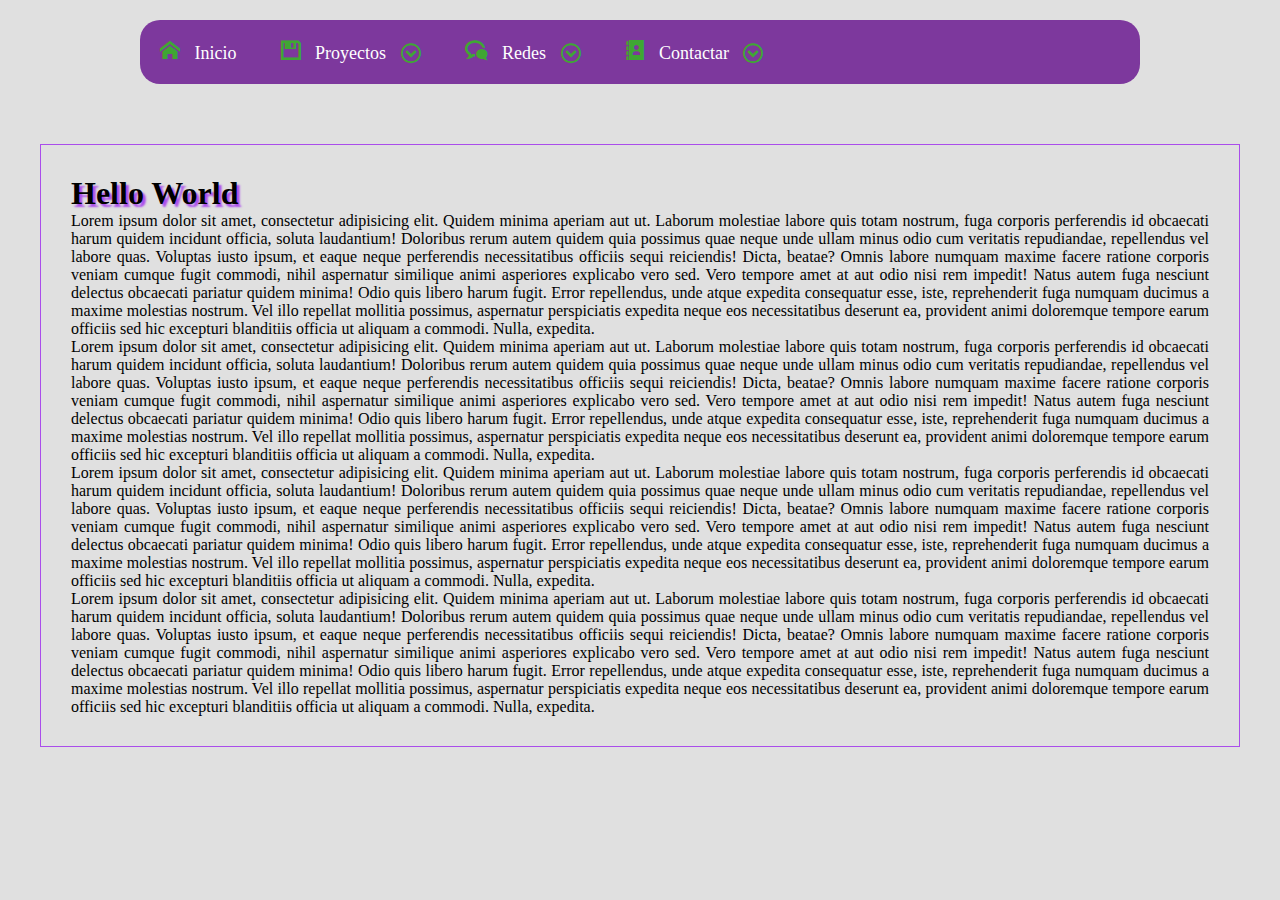
==== Lidia/index.html @ 3e036706 "mef" ====
<!DOCTYPE html>
<html lang="es">
	<head>
		<meta charset="utf-8">
		<meta http-equiv="X-UA-Compatible" content="IE=edge">
		<meta name="viewport" content="width=device-width, user-scalable=no, initial-scale=1.0, maximum-scale=1.0, minimum-scale=1.0">
		<title>Lidia</title>

		<link href="include/fonts.css" rel="stylesheet">
		<link href="include/estiloMenu.css" rel="stylesheet">
		<link href="include/estiloCuerpo.css" rel="stylesheet">
		<script src="include/menu.js"></script>

		
	</head>
	<body>
		<header>
			<div class="menu_bar">
				<a class="bt-menu" onclick="menuToggle()"><span class="icon-menu"></span>Menu</a>
			</div>
			<nav id="na">
				<ul class="nav">
					<li>
						<a href="#"><span class="icon-home"></span> Inicio</a>
					</li>
					
					<li class="sub">
						<a href="#">
							<span class="icon-floppy-disk"></span> 
							Proyectos
							<span class="caret icon-circle-down"></span>
						</a>
						<ul class="sb">
							<li>
								<a href="#"><span class="icon-clipboard"></span> Trabajos<span class="icon-spinner9"></span></a>
							</li>
							<li>
								<a href="#"><span class="icon-bin2"></span>Papelera<span class="icon-spinner9"></span></a>
							</li>
						</ul>
					</li>
					 
					<li class="sub">
						<a href="#">
							<span class="icon-bubbles3"></span>
							Redes
							<span class="caret icon-circle-down"></span>
						</a>
						<ul class="sb">
							<li>
								<a href="#"><span class="icon-github"></span> Github<span class="icon-spinner9"></span></a>
							</li>
							<li>
								<a href="#"><span class="icon-cloud-check"></span>Nube<span class="icon-spinner9"></span></a>
							</li>
						</ul>
					</li>
					<li class="sub">
						<a href="#">
							<span class="icon-address-book"></span> 
							Contactar
							<span class="caret icon-circle-down"></span>
						</a>
						<ul class="sb">
							<li>
								<a href="#"><span class="icon-mail2"></span> Mail<span class="icon-spinner9"></span></a>
							</li>
							<li>
								<a href="#"><span class="icon-phone"></span> Movil<span class="icon-spinner9"></span></a>
							</li>
						</ul>
						
					</li>
				</ul>
			</nav>
		</header>
		<section id="contenedor">
			<h1 class="text-center">Hello World</h1>
			<p>
				<span>Lorem ipsum dolor sit amet, consectetur adipisicing elit. Quidem minima aperiam aut ut. Laborum molestiae labore quis totam nostrum, fuga corporis perferendis id obcaecati harum quidem incidunt officia, soluta laudantium!</span>
				<span>Doloribus rerum autem quidem quia possimus quae neque unde ullam minus odio cum veritatis repudiandae, repellendus vel labore quas. Voluptas iusto ipsum, et eaque neque perferendis necessitatibus officiis sequi reiciendis!</span>
				<span>Dicta, beatae? Omnis labore numquam maxime facere ratione corporis veniam cumque fugit commodi, nihil aspernatur similique animi asperiores explicabo vero sed. Vero tempore amet at aut odio nisi rem impedit!</span>
				<span>Natus autem fuga nesciunt delectus obcaecati pariatur quidem minima! Odio quis libero harum fugit. Error repellendus, unde atque expedita consequatur esse, iste, reprehenderit fuga numquam ducimus a maxime molestias nostrum.</span>
				<span>Vel illo repellat mollitia possimus, aspernatur perspiciatis expedita neque eos necessitatibus deserunt ea, provident animi doloremque tempore earum officiis sed hic excepturi blanditiis officia ut aliquam a commodi. Nulla, expedita.</span>
			</p>
			<p>
				<span>Lorem ipsum dolor sit amet, consectetur adipisicing elit. Quidem minima aperiam aut ut. Laborum molestiae labore quis totam nostrum, fuga corporis perferendis id obcaecati harum quidem incidunt officia, soluta laudantium!</span>
				<span>Doloribus rerum autem quidem quia possimus quae neque unde ullam minus odio cum veritatis repudiandae, repellendus vel labore quas. Voluptas iusto ipsum, et eaque neque perferendis necessitatibus officiis sequi reiciendis!</span>
				<span>Dicta, beatae? Omnis labore numquam maxime facere ratione corporis veniam cumque fugit commodi, nihil aspernatur similique animi asperiores explicabo vero sed. Vero tempore amet at aut odio nisi rem impedit!</span>
				<span>Natus autem fuga nesciunt delectus obcaecati pariatur quidem minima! Odio quis libero harum fugit. Error repellendus, unde atque expedita consequatur esse, iste, reprehenderit fuga numquam ducimus a maxime molestias nostrum.</span>
				<span>Vel illo repellat mollitia possimus, aspernatur perspiciatis expedita neque eos necessitatibus deserunt ea, provident animi doloremque tempore earum officiis sed hic excepturi blanditiis officia ut aliquam a commodi. Nulla, expedita.</span>
			</p>
			<p>
				<span>Lorem ipsum dolor sit amet, consectetur adipisicing elit. Quidem minima aperiam aut ut. Laborum molestiae labore quis totam nostrum, fuga corporis perferendis id obcaecati harum quidem incidunt officia, soluta laudantium!</span>
				<span>Doloribus rerum autem quidem quia possimus quae neque unde ullam minus odio cum veritatis repudiandae, repellendus vel labore quas. Voluptas iusto ipsum, et eaque neque perferendis necessitatibus officiis sequi reiciendis!</span>
				<span>Dicta, beatae? Omnis labore numquam maxime facere ratione corporis veniam cumque fugit commodi, nihil aspernatur similique animi asperiores explicabo vero sed. Vero tempore amet at aut odio nisi rem impedit!</span>
				<span>Natus autem fuga nesciunt delectus obcaecati pariatur quidem minima! Odio quis libero harum fugit. Error repellendus, unde atque expedita consequatur esse, iste, reprehenderit fuga numquam ducimus a maxime molestias nostrum.</span>
				<span>Vel illo repellat mollitia possimus, aspernatur perspiciatis expedita neque eos necessitatibus deserunt ea, provident animi doloremque tempore earum officiis sed hic excepturi blanditiis officia ut aliquam a commodi. Nulla, expedita.</span>
			</p>
			<p>
				<span>Lorem ipsum dolor sit amet, consectetur adipisicing elit. Quidem minima aperiam aut ut. Laborum molestiae labore quis totam nostrum, fuga corporis perferendis id obcaecati harum quidem incidunt officia, soluta laudantium!</span>
				<span>Doloribus rerum autem quidem quia possimus quae neque unde ullam minus odio cum veritatis repudiandae, repellendus vel labore quas. Voluptas iusto ipsum, et eaque neque perferendis necessitatibus officiis sequi reiciendis!</span>
				<span>Dicta, beatae? Omnis labore numquam maxime facere ratione corporis veniam cumque fugit commodi, nihil aspernatur similique animi asperiores explicabo vero sed. Vero tempore amet at aut odio nisi rem impedit!</span>
				<span>Natus autem fuga nesciunt delectus obcaecati pariatur quidem minima! Odio quis libero harum fugit. Error repellendus, unde atque expedita consequatur esse, iste, reprehenderit fuga numquam ducimus a maxime molestias nostrum.</span>
				<span>Vel illo repellat mollitia possimus, aspernatur perspiciatis expedita neque eos necessitatibus deserunt ea, provident animi doloremque tempore earum officiis sed hic excepturi blanditiis officia ut aliquam a commodi. Nulla, expedita.</span>
			</p>
		</section>
		
	
	</body>
</html>
---- Lidia/include/fonts.css ----
@font-face {
    font-family: 'icomoon';
    src:    url('fonts/icomoon.eot?f3jk8c');
    src:    url('fonts/icomoon.eot?f3jk8c#iefix') format('embedded-opentype'),
        url('fonts/icomoon.ttf?f3jk8c') format('truetype'),
        url('fonts/icomoon.woff?f3jk8c') format('woff'),
        url('fonts/icomoon.svg?f3jk8c#icomoon') format('svg');
    font-weight: normal;
    font-style: normal;
}

[class^="icon-"], [class*=" icon-"] {
    /* use !important to prevent issues with browser extensions that change fonts */
    font-family: 'icomoon' !important;
    speak: none;
    font-style: normal;
    font-weight: normal;
    font-variant: normal;
    text-transform: none;
    line-height: 1;

    /* Better Font Rendering =========== */
    -webkit-font-smoothing: antialiased;
    -moz-osx-font-smoothing: grayscale;
}

.icon-home:before {
    content: "\e900";
}
.icon-home2:before {
    content: "\e912";
}
.icon-home3:before {
    content: "\e901";
}
.icon-office:before {
    content: "\e913";
}
.icon-newspaper:before {
    content: "\e914";
}
.icon-pencil:before {
    content: "\e915";
}
.icon-pencil2:before {
    content: "\e909";
}
.icon-quill:before {
    content: "\e916";
}
.icon-pen:before {
    content: "\e917";
}
.icon-blog:before {
    content: "\e918";
}
.icon-eyedropper:before {
    content: "\e919";
}
.icon-droplet:before {
    content: "\e91a";
}
.icon-paint-format:before {
    content: "\e91b";
}
.icon-image:before {
    content: "\e91c";
}
.icon-images:before {
    content: "\e91d";
}
.icon-camera:before {
    content: "\e91e";
}
.icon-headphones:before {
    content: "\e91f";
}
.icon-music:before {
    content: "\e920";
}
.icon-play:before {
    content: "\e921";
}
.icon-film:before {
    content: "\e922";
}
.icon-video-camera:before {
    content: "\e923";
}
.icon-dice:before {
    content: "\e924";
}
.icon-pacman:before {
    content: "\e925";
}
.icon-spades:before {
    content: "\e926";
}
.icon-clubs:before {
    content: "\e927";
}
.icon-diamonds:before {
    content: "\e928";
}
.icon-bullhorn:before {
    content: "\e929";
}
.icon-connection:before {
    content: "\e92a";
}
.icon-podcast:before {
    content: "\e92b";
}
.icon-feed:before {
    content: "\e92c";
}
.icon-mic:before {
    content: "\e92d";
}
.icon-book:before {
    content: "\e92e";
}
.icon-books:before {
    content: "\e92f";
}
.icon-library:before {
    content: "\e930";
}
.icon-file-text:before {
    content: "\e931";
}
.icon-profile:before {
    content: "\e90a";
}
.icon-file-empty:before {
    content: "\e932";
}
.icon-files-empty:before {
    content: "\e933";
}
.icon-file-text2:before {
    content: "\e934";
}
.icon-file-picture:before {
    content: "\e935";
}
.icon-file-music:before {
    content: "\e936";
}
.icon-file-play:before {
    content: "\e937";
}
.icon-file-video:before {
    content: "\e938";
}
.icon-file-zip:before {
    content: "\e939";
}
.icon-copy:before {
    content: "\e93a";
}
.icon-paste:before {
    content: "\e93b";
}
.icon-stack:before {
    content: "\e93c";
}
.icon-folder:before {
    content: "\e93d";
}
.icon-folder-open:before {
    content: "\e902";
}
.icon-folder-plus:before {
    content: "\e93e";
}
.icon-folder-minus:before {
    content: "\e93f";
}
.icon-folder-download:before {
    content: "\e940";
}
.icon-folder-upload:before {
    content: "\e941";
}
.icon-price-tag:before {
    content: "\e942";
}
.icon-price-tags:before {
    content: "\e943";
}
.icon-barcode:before {
    content: "\e944";
}
.icon-qrcode:before {
    content: "\e945";
}
.icon-ticket:before {
    content: "\e946";
}
.icon-cart:before {
    content: "\e947";
}
.icon-coin-dollar:before {
    content: "\e948";
}
.icon-coin-euro:before {
    content: "\e949";
}
.icon-coin-pound:before {
    content: "\e94a";
}
.icon-coin-yen:before {
    content: "\e94b";
}
.icon-credit-card:before {
    content: "\e94c";
}
.icon-calculator:before {
    content: "\e94d";
}
.icon-lifebuoy:before {
    content: "\e94e";
}
.icon-phone:before {
    content: "\e90d";
}
.icon-phone-hang-up:before {
    content: "\e94f";
}
.icon-address-book:before {
    content: "\e950";
}
.icon-envelop:before {
    content: "\e951";
}
.icon-pushpin:before {
    content: "\e952";
}
.icon-location:before {
    content: "\e953";
}
.icon-location2:before {
    content: "\e954";
}
.icon-compass:before {
    content: "\e955";
}
.icon-compass2:before {
    content: "\e956";
}
.icon-map:before {
    content: "\e957";
}
.icon-map2:before {
    content: "\e958";
}
.icon-history:before {
    content: "\e959";
}
.icon-clock:before {
    content: "\e95a";
}
.icon-clock2:before {
    content: "\e95b";
}
.icon-alarm:before {
    content: "\e95c";
}
.icon-bell:before {
    content: "\e95d";
}
.icon-stopwatch:before {
    content: "\e95e";
}
.icon-calendar:before {
    content: "\e90b";
}
.icon-printer:before {
    content: "\e95f";
}
.icon-keyboard:before {
    content: "\e960";
}
.icon-display:before {
    content: "\e961";
}
.icon-laptop:before {
    content: "\e962";
}
.icon-mobile:before {
    content: "\e90c";
}
.icon-mobile2:before {
    content: "\e963";
}
.icon-tablet:before {
    content: "\e964";
}
.icon-tv:before {
    content: "\e965";
}
.icon-drawer:before {
    content: "\e966";
}
.icon-drawer2:before {
    content: "\e967";
}
.icon-box-add:before {
    content: "\e968";
}
.icon-box-remove:before {
    content: "\e969";
}
.icon-download:before {
    content: "\e96a";
}
.icon-upload:before {
    content: "\e96b";
}
.icon-floppy-disk:before {
    content: "\e96c";
}
.icon-drive:before {
    content: "\e96d";
}
.icon-database:before {
    content: "\e96e";
}
.icon-undo:before {
    content: "\e96f";
}
.icon-redo:before {
    content: "\e970";
}
.icon-undo2:before {
    content: "\e971";
}
.icon-redo2:before {
    content: "\e972";
}
.icon-forward:before {
    content: "\e973";
}
.icon-reply:before {
    content: "\e974";
}
.icon-bubble:before {
    content: "\e975";
}
.icon-bubbles:before {
    content: "\e976";
}
.icon-bubbles2:before {
    content: "\e977";
}
.icon-bubble2:before {
    content: "\e978";
}
.icon-bubbles3:before {
    content: "\e979";
}
.icon-bubbles4:before {
    content: "\e97a";
}
.icon-user:before {
    content: "\e97b";
}
.icon-users:before {
    content: "\e97c";
}
.icon-user-plus:before {
    content: "\e97d";
}
.icon-user-minus:before {
    content: "\e97e";
}
.icon-user-check:before {
    content: "\e97f";
}
.icon-user-tie:before {
    content: "\e980";
}
.icon-quotes-left:before {
    content: "\e981";
}
.icon-quotes-right:before {
    content: "\e982";
}
.icon-hour-glass:before {
    content: "\e983";
}
.icon-spinner:before {
    content: "\e984";
}
.icon-spinner2:before {
    content: "\e985";
}
.icon-spinner3:before {
    content: "\e986";
}
.icon-spinner4:before {
    content: "\e987";
}
.icon-spinner5:before {
    content: "\e988";
}
.icon-spinner6:before {
    content: "\e989";
}
.icon-spinner7:before {
    content: "\e98a";
}
.icon-spinner8:before {
    content: "\e98b";
}
.icon-spinner9:before {
    content: "\e98c";
}
.icon-spinner10:before {
    content: "\e98d";
}
.icon-spinner11:before {
    content: "\e98e";
}
.icon-binoculars:before {
    content: "\e98f";
}
.icon-search:before {
    content: "\e990";
}
.icon-zoom-in:before {
    content: "\e991";
}
.icon-zoom-out:before {
    content: "\e992";
}
.icon-enlarge:before {
    content: "\e993";
}
.icon-shrink:before {
    content: "\e994";
}
.icon-enlarge2:before {
    content: "\e995";
}
.icon-shrink2:before {
    content: "\e996";
}
.icon-key:before {
    content: "\e997";
}
.icon-key2:before {
    content: "\e998";
}
.icon-lock:before {
    content: "\e999";
}
.icon-unlocked:before {
    content: "\e99a";
}
.icon-wrench:before {
    content: "\e99b";
}
.icon-equalizer:before {
    content: "\e99c";
}
.icon-equalizer2:before {
    content: "\e99d";
}
.icon-cog:before {
    content: "\e99e";
}
.icon-cogs:before {
    content: "\e99f";
}
.icon-hammer:before {
    content: "\e9a0";
}
.icon-magic-wand:before {
    content: "\e9a1";
}
.icon-aid-kit:before {
    content: "\e9a2";
}
.icon-bug:before {
    content: "\e9a3";
}
.icon-pie-chart:before {
    content: "\e9a4";
}
.icon-stats-dots:before {
    content: "\e9a5";
}
.icon-stats-bars:before {
    content: "\e9a6";
}
.icon-stats-bars2:before {
    content: "\e9a7";
}
.icon-trophy:before {
    content: "\e9a8";
}
.icon-gift:before {
    content: "\e9a9";
}
.icon-glass:before {
    content: "\e9aa";
}
.icon-glass2:before {
    content: "\e9ab";
}
.icon-mug:before {
    content: "\e9ac";
}
.icon-spoon-knife:before {
    content: "\e9ad";
}
.icon-leaf:before {
    content: "\e9ae";
}
.icon-rocket:before {
    content: "\e9af";
}
.icon-meter:before {
    content: "\e9b0";
}
.icon-meter2:before {
    content: "\e9b1";
}
.icon-hammer2:before {
    content: "\e9b2";
}
.icon-fire:before {
    content: "\e9b3";
}
.icon-lab:before {
    content: "\e9b4";
}
.icon-magnet:before {
    content: "\e9b5";
}
.icon-bin:before {
    content: "\e9b6";
}
.icon-bin2:before {
    content: "\e903";
}
.icon-briefcase:before {
    content: "\e9b7";
}
.icon-airplane:before {
    content: "\e9b8";
}
.icon-truck:before {
    content: "\e9b9";
}
.icon-road:before {
    content: "\e9ba";
}
.icon-accessibility:before {
    content: "\e9bb";
}
.icon-target:before {
    content: "\e9bc";
}
.icon-shield:before {
    content: "\e9bd";
}
.icon-power:before {
    content: "\e9be";
}
.icon-switch:before {
    content: "\e9bf";
}
.icon-power-cord:before {
    content: "\e9c0";
}
.icon-clipboard:before {
    content: "\e904";
}
.icon-list-numbered:before {
    content: "\e9c1";
}
.icon-list:before {
    content: "\e9c2";
}
.icon-list2:before {
    content: "\e9c3";
}
.icon-tree:before {
    content: "\e9c4";
}
.icon-menu:before {
    content: "\e908";
}
.icon-menu2:before {
    content: "\e9c5";
}
.icon-menu3:before {
    content: "\e9c6";
}
.icon-menu4:before {
    content: "\e9c7";
}
.icon-cloud:before {
    content: "\e9c8";
}
.icon-cloud-download:before {
    content: "\e9c9";
}
.icon-cloud-upload:before {
    content: "\e9ca";
}
.icon-cloud-check:before {
    content: "\e905";
}
.icon-download2:before {
    content: "\e9cb";
}
.icon-upload2:before {
    content: "\e9cc";
}
.icon-download3:before {
    content: "\e9cd";
}
.icon-upload3:before {
    content: "\e9ce";
}
.icon-sphere:before {
    content: "\e9cf";
}
.icon-earth:before {
    content: "\e9d0";
}
.icon-link:before {
    content: "\e9d1";
}
.icon-flag:before {
    content: "\e9d2";
}
.icon-attachment:before {
    content: "\e9d3";
}
.icon-eye:before {
    content: "\e9d4";
}
.icon-eye-plus:before {
    content: "\e9d5";
}
.icon-eye-minus:before {
    content: "\e9d6";
}
.icon-eye-blocked:before {
    content: "\e9d7";
}
.icon-bookmark:before {
    content: "\e9d8";
}
.icon-bookmarks:before {
    content: "\e9d9";
}
.icon-sun:before {
    content: "\e9da";
}
.icon-contrast:before {
    content: "\e9db";
}
.icon-brightness-contrast:before {
    content: "\e9dc";
}
.icon-star-empty:before {
    content: "\e9dd";
}
.icon-star-half:before {
    content: "\e9de";
}
.icon-star-full:before {
    content: "\e9df";
}
.icon-heart:before {
    content: "\e9e0";
}
.icon-heart-broken:before {
    content: "\e9e1";
}
.icon-man:before {
    content: "\e9e2";
}
.icon-woman:before {
    content: "\e9e3";
}
.icon-man-woman:before {
    content: "\e9e4";
}
.icon-happy:before {
    content: "\e9e5";
}
.icon-happy2:before {
    content: "\e9e6";
}
.icon-smile:before {
    content: "\e9e7";
}
.icon-smile2:before {
    content: "\e9e8";
}
.icon-tongue:before {
    content: "\e9e9";
}
.icon-tongue2:before {
    content: "\e9ea";
}
.icon-sad:before {
    content: "\e9eb";
}
.icon-sad2:before {
    content: "\e9ec";
}
.icon-wink:before {
    content: "\e9ed";
}
.icon-wink2:before {
    content: "\e9ee";
}
.icon-grin:before {
    content: "\e9ef";
}
.icon-grin2:before {
    content: "\e9f0";
}
.icon-cool:before {
    content: "\e9f1";
}
.icon-cool2:before {
    content: "\e9f2";
}
.icon-angry:before {
    content: "\e9f3";
}
.icon-angry2:before {
    content: "\e9f4";
}
.icon-evil:before {
    content: "\e9f5";
}
.icon-evil2:before {
    content: "\e9f6";
}
.icon-shocked:before {
    content: "\e9f7";
}
.icon-shocked2:before {
    content: "\e9f8";
}
.icon-baffled:before {
    content: "\e9f9";
}
.icon-baffled2:before {
    content: "\e9fa";
}
.icon-confused:before {
    content: "\e9fb";
}
.icon-confused2:before {
    content: "\e9fc";
}
.icon-neutral:before {
    content: "\e9fd";
}
.icon-neutral2:before {
    content: "\e9fe";
}
.icon-hipster:before {
    content: "\e9ff";
}
.icon-hipster2:before {
    content: "\ea00";
}
.icon-wondering:before {
    content: "\ea01";
}
.icon-wondering2:before {
    content: "\ea02";
}
.icon-sleepy:before {
    content: "\ea03";
}
.icon-sleepy2:before {
    content: "\ea04";
}
.icon-frustrated:before {
    content: "\ea05";
}
.icon-frustrated2:before {
    content: "\ea06";
}
.icon-crying:before {
    content: "\ea07";
}
.icon-crying2:before {
    content: "\ea08";
}
.icon-point-up:before {
    content: "\ea09";
}
.icon-point-right:before {
    content: "\ea0a";
}
.icon-point-down:before {
    content: "\ea0b";
}
.icon-point-left:before {
    content: "\ea0c";
}
.icon-warning:before {
    content: "\ea0d";
}
.icon-notification:before {
    content: "\ea0e";
}
.icon-question:before {
    content: "\ea0f";
}
.icon-plus:before {
    content: "\ea10";
}
.icon-minus:before {
    content: "\ea11";
}
.icon-info:before {
    content: "\ea12";
}
.icon-cancel-circle:before {
    content: "\ea13";
}
.icon-blocked:before {
    content: "\ea14";
}
.icon-cross:before {
    content: "\ea15";
}
.icon-checkmark:before {
    content: "\ea16";
}
.icon-checkmark2:before {
    content: "\ea17";
}
.icon-spell-check:before {
    content: "\ea18";
}
.icon-enter:before {
    content: "\ea19";
}
.icon-exit:before {
    content: "\ea1a";
}
.icon-play2:before {
    content: "\ea1b";
}
.icon-pause:before {
    content: "\ea1c";
}
.icon-stop:before {
    content: "\ea1d";
}
.icon-previous:before {
    content: "\ea1e";
}
.icon-next:before {
    content: "\ea1f";
}
.icon-backward:before {
    content: "\ea20";
}
.icon-forward2:before {
    content: "\ea21";
}
.icon-play3:before {
    content: "\ea22";
}
.icon-pause2:before {
    content: "\ea23";
}
.icon-stop2:before {
    content: "\ea24";
}
.icon-backward2:before {
    content: "\ea25";
}
.icon-forward3:before {
    content: "\ea26";
}
.icon-first:before {
    content: "\ea27";
}
.icon-last:before {
    content: "\ea28";
}
.icon-previous2:before {
    content: "\ea29";
}
.icon-next2:before {
    content: "\ea2a";
}
.icon-eject:before {
    content: "\ea2b";
}
.icon-volume-high:before {
    content: "\ea2c";
}
.icon-volume-medium:before {
    content: "\ea2d";
}
.icon-volume-low:before {
    content: "\ea2e";
}
.icon-volume-mute:before {
    content: "\ea2f";
}
.icon-volume-mute2:before {
    content: "\ea30";
}
.icon-volume-increase:before {
    content: "\ea31";
}
.icon-volume-decrease:before {
    content: "\ea32";
}
.icon-loop:before {
    content: "\ea33";
}
.icon-loop2:before {
    content: "\ea34";
}
.icon-infinite:before {
    content: "\ea35";
}
.icon-shuffle:before {
    content: "\ea36";
}
.icon-arrow-up-left:before {
    content: "\ea37";
}
.icon-arrow-up:before {
    content: "\ea38";
}
.icon-arrow-up-right:before {
    content: "\ea39";
}
.icon-arrow-right:before {
    content: "\ea3a";
}
.icon-arrow-down-right:before {
    content: "\ea3b";
}
.icon-arrow-down:before {
    content: "\ea3c";
}
.icon-arrow-down-left:before {
    content: "\ea3d";
}
.icon-arrow-left:before {
    content: "\ea3e";
}
.icon-arrow-up-left2:before {
    content: "\ea3f";
}
.icon-arrow-up2:before {
    content: "\ea40";
}
.icon-arrow-up-right2:before {
    content: "\ea41";
}
.icon-arrow-right2:before {
    content: "\ea42";
}
.icon-arrow-down-right2:before {
    content: "\ea43";
}
.icon-arrow-down2:before {
    content: "\ea44";
}
.icon-arrow-down-left2:before {
    content: "\ea45";
}
.icon-arrow-left2:before {
    content: "\ea46";
}
.icon-circle-up:before {
    content: "\e90e";
}
.icon-circle-right:before {
    content: "\e90f";
}
.icon-circle-down:before {
    content: "\e910";
}
.icon-circle-left:before {
    content: "\ea47";
}
.icon-tab:before {
    content: "\ea48";
}
.icon-move-up:before {
    content: "\ea49";
}
.icon-move-down:before {
    content: "\ea4a";
}
.icon-sort-alpha-asc:before {
    content: "\ea4b";
}
.icon-sort-alpha-desc:before {
    content: "\ea4c";
}
.icon-sort-numeric-asc:before {
    content: "\ea4d";
}
.icon-sort-numberic-desc:before {
    content: "\ea4e";
}
.icon-sort-amount-asc:before {
    content: "\ea4f";
}
.icon-sort-amount-desc:before {
    content: "\ea50";
}
.icon-command:before {
    content: "\ea51";
}
.icon-shift:before {
    content: "\ea52";
}
.icon-ctrl:before {
    content: "\ea53";
}
.icon-opt:before {
    content: "\ea54";
}
.icon-checkbox-checked:before {
    content: "\ea55";
}
.icon-checkbox-unchecked:before {
    content: "\ea56";
}
.icon-radio-checked:before {
    content: "\ea57";
}
.icon-radio-checked2:before {
    content: "\ea58";
}
.icon-radio-unchecked:before {
    content: "\ea59";
}
.icon-crop:before {
    content: "\ea5a";
}
.icon-make-group:before {
    content: "\ea5b";
}
.icon-ungroup:before {
    content: "\ea5c";
}
.icon-scissors:before {
    content: "\ea5d";
}
.icon-filter:before {
    content: "\ea5e";
}
.icon-font:before {
    content: "\ea5f";
}
.icon-ligature:before {
    content: "\ea60";
}
.icon-ligature2:before {
    content: "\ea61";
}
.icon-text-height:before {
    content: "\ea62";
}
.icon-text-width:before {
    content: "\ea63";
}
.icon-font-size:before {
    content: "\ea64";
}
.icon-bold:before {
    content: "\ea65";
}
.icon-underline:before {
    content: "\ea66";
}
.icon-italic:before {
    content: "\ea67";
}
.icon-strikethrough:before {
    content: "\ea68";
}
.icon-omega:before {
    content: "\ea69";
}
.icon-sigma:before {
    content: "\ea6a";
}
.icon-page-break:before {
    content: "\ea6b";
}
.icon-superscript:before {
    content: "\ea6c";
}
.icon-subscript:before {
    content: "\ea6d";
}
.icon-superscript2:before {
    content: "\ea6e";
}
.icon-subscript2:before {
    content: "\ea6f";
}
.icon-text-color:before {
    content: "\ea70";
}
.icon-pagebreak:before {
    content: "\ea71";
}
.icon-clear-formatting:before {
    content: "\ea72";
}
.icon-table:before {
    content: "\ea73";
}
.icon-table2:before {
    content: "\ea74";
}
.icon-insert-template:before {
    content: "\ea75";
}
.icon-pilcrow:before {
    content: "\ea76";
}
.icon-ltr:before {
    content: "\ea77";
}
.icon-rtl:before {
    content: "\ea78";
}
.icon-section:before {
    content: "\ea79";
}
.icon-paragraph-left:before {
    content: "\ea7a";
}
.icon-paragraph-center:before {
    content: "\ea7b";
}
.icon-paragraph-right:before {
    content: "\ea7c";
}
.icon-paragraph-justify:before {
    content: "\e906";
}
.icon-indent-increase:before {
    content: "\ea7d";
}
.icon-indent-decrease:before {
    content: "\ea7e";
}
.icon-share:before {
    content: "\ea7f";
}
.icon-new-tab:before {
    content: "\ea80";
}
.icon-embed:before {
    content: "\ea81";
}
.icon-embed2:before {
    content: "\ea82";
}
.icon-terminal:before {
    content: "\ea83";
}
.icon-share2:before {
    content: "\ea84";
}
.icon-mail:before {
    content: "\ea85";
}
.icon-mail2:before {
    content: "\e907";
}
.icon-mail3:before {
    content: "\ea86";
}
.icon-mail4:before {
    content: "\ea87";
}
.icon-amazon:before {
    content: "\ea88";
}
.icon-google:before {
    content: "\ea89";
}
.icon-google2:before {
    content: "\ea8a";
}
.icon-google3:before {
    content: "\ea8b";
}
.icon-google-plus:before {
    content: "\ea8c";
}
.icon-google-plus2:before {
    content: "\ea8d";
}
.icon-google-plus3:before {
    content: "\ea8e";
}
.icon-hangouts:before {
    content: "\ea8f";
}
.icon-google-drive:before {
    content: "\ea90";
}
.icon-facebook:before {
    content: "\ea91";
}
.icon-facebook2:before {
    content: "\ea92";
}
.icon-instagram:before {
    content: "\ea93";
}
.icon-whatsapp:before {
    content: "\ea94";
}
.icon-spotify:before {
    content: "\ea95";
}
.icon-telegram:before {
    content: "\ea96";
}
.icon-twitter:before {
    content: "\ea97";
}
.icon-vine:before {
    content: "\ea98";
}
.icon-vk:before {
    content: "\ea99";
}
.icon-renren:before {
    content: "\ea9a";
}
.icon-sina-weibo:before {
    content: "\ea9b";
}
.icon-rss:before {
    content: "\ea9c";
}
.icon-rss2:before {
    content: "\ea9d";
}
.icon-youtube:before {
    content: "\ea9e";
}
.icon-youtube2:before {
    content: "\ea9f";
}
.icon-twitch:before {
    content: "\eaa0";
}
.icon-vimeo:before {
    content: "\eaa1";
}
.icon-vimeo2:before {
    content: "\eaa2";
}
.icon-lanyrd:before {
    content: "\eaa3";
}
.icon-flickr:before {
    content: "\eaa4";
}
.icon-flickr2:before {
    content: "\eaa5";
}
.icon-flickr3:before {
    content: "\eaa6";
}
.icon-flickr4:before {
    content: "\eaa7";
}
.icon-dribbble:before {
    content: "\eaa8";
}
.icon-behance:before {
    content: "\eaa9";
}
.icon-behance2:before {
    content: "\eaaa";
}
.icon-deviantart:before {
    content: "\eaab";
}
.icon-500px:before {
    content: "\eaac";
}
.icon-steam:before {
    content: "\eaad";
}
.icon-steam2:before {
    content: "\eaae";
}
.icon-dropbox:before {
    content: "\eaaf";
}
.icon-onedrive:before {
    content: "\eab0";
}
.icon-github:before {
    content: "\e911";
}
.icon-npm:before {
    content: "\eab1";
}
.icon-basecamp:before {
    content: "\eab2";
}
.icon-trello:before {
    content: "\eab3";
}
.icon-wordpress:before {
    content: "\eab4";
}
.icon-joomla:before {
    content: "\eab5";
}
.icon-ello:before {
    content: "\eab6";
}
.icon-blogger:before {
    content: "\eab7";
}
.icon-blogger2:before {
    content: "\eab8";
}
.icon-tumblr:before {
    content: "\eab9";
}
.icon-tumblr2:before {
    content: "\eaba";
}
.icon-yahoo:before {
    content: "\eabb";
}
.icon-yahoo2:before {
    content: "\eabc";
}
.icon-tux:before {
    content: "\eabd";
}
.icon-appleinc:before {
    content: "\eabe";
}
.icon-finder:before {
    content: "\eabf";
}
.icon-android:before {
    content: "\eac0";
}
.icon-windows:before {
    content: "\eac1";
}
.icon-windows8:before {
    content: "\eac2";
}
.icon-soundcloud:before {
    content: "\eac3";
}
.icon-soundcloud2:before {
    content: "\eac4";
}
.icon-skype:before {
    content: "\eac5";
}
.icon-reddit:before {
    content: "\eac6";
}
.icon-hackernews:before {
    content: "\eac7";
}
.icon-wikipedia:before {
    content: "\eac8";
}
.icon-linkedin:before {
    content: "\eac9";
}
.icon-linkedin2:before {
    content: "\eaca";
}
.icon-lastfm:before {
    content: "\eacb";
}
.icon-lastfm2:before {
    content: "\eacc";
}
.icon-delicious:before {
    content: "\eacd";
}
.icon-stumbleupon:before {
    content: "\eace";
}
.icon-stumbleupon2:before {
    content: "\eacf";
}
.icon-stackoverflow:before {
    content: "\ead0";
}
.icon-pinterest:before {
    content: "\ead1";
}
.icon-pinterest2:before {
    content: "\ead2";
}
.icon-xing:before {
    content: "\ead3";
}
.icon-xing2:before {
    content: "\ead4";
}
.icon-flattr:before {
    content: "\ead5";
}
.icon-foursquare:before {
    content: "\ead6";
}
.icon-yelp:before {
    content: "\ead7";
}
.icon-paypal:before {
    content: "\ead8";
}
.icon-chrome:before {
    content: "\ead9";
}
.icon-firefox:before {
    content: "\eada";
}
.icon-IE:before {
    content: "\eadb";
}
.icon-edge:before {
    content: "\eadc";
}
.icon-safari:before {
    content: "\eadd";
}
.icon-opera:before {
    content: "\eade";
}
.icon-file-pdf:before {
    content: "\eadf";
}
.icon-file-openoffice:before {
    content: "\eae0";
}
.icon-file-word:before {
    content: "\eae1";
}
.icon-file-excel:before {
    content: "\eae2";
}
.icon-libreoffice:before {
    content: "\eae3";
}
.icon-html-five:before {
    content: "\eae4";
}
.icon-html-five2:before {
    content: "\eae5";
}
.icon-css3:before {
    content: "\eae6";
}
.icon-git:before {
    content: "\eae7";
}
.icon-codepen:before {
    content: "\eae8";
}
.icon-svg:before {
    content: "\eae9";
}
.icon-IcoMoon:before {
    content: "\eaea";
}
---- Lidia/include/estiloMenu.css ----
* {
	margin:0;
	padding:0;
	-webkit-box-sizing:border-box;
	-moz-box-sizing:border-box;
	box-sizing:border-box;
}
 
header {
	width:100%;
}

.menu_bar {
	display:none;
}
 
header nav {
	background:#7D389D;
	z-index: 1000;
	max-width:1000px;
	width:90%;
	margin:20px auto;
	border-radius: 20px;
}
 
header nav ul {
	list-style:none;
}
 
header nav ul li {

	display: inline-block;
	position: relative;
}

header nav ul li:hover{
	background:#AA4DEB;
	border-radius: 20px;
}
 
header nav ul li a {
	color:#fff;
	padding:20px;
	display:block;
	font-size:18px;
	text-decoration:none;
}
 
header nav ul li a span {
	margin-right:10px;
	color: #3FA733;
	font-size:20px;
}

header nav ul li:hover .sb{
	display: block;
	/*position: relative;
	*/
}

header nav ul li .sb {
	display:none;
	position: absolute;
	background: #4F2465;
	width: 150%;
	z-index:1000;
	border-bottom-right-radius: 20px;
	border-bottom-left-radius:  20px;
}

header nav ul li .sb li{
	display: block;
	overflow: hidden;
	border-bottom: 1px solid rgba(255,255,255,.5);
}

header nav ul li .sb li a {
	display: block;
}

header nav ul li .sb li a span{
	text-align: right;
	position: relative;
	top: 3px;
	margin-right: 0px;
	margin-left: 10px;
}

header nav ul li .caret{
	position: relative;
	top: 3px;
	margin-right: 0px;
	margin-left: 10px;
}

 


/*///////////// APARTIR DE AQUI EMPIEZA A SER RESPONSIVE 
http://www.falconmasters.com/web-design/menu-de-navegacion-responsive/
https://icomoon.io/app/#/select/font
*/

@media screen and (max-width:800px ) {
	header nav {
		width:60%;
		height:100%;
		left:-100%;
		margin:0;
		border-radius: 0px;
		position: fixed;
	}
 
	header nav ul li {
		display:block;
		float:none;
		border-bottom:1px solid rgba(255,255,255, .3);
	}
 
	.menu_bar {
		/*position: fixed;*/
		display:block;
		width:100%;
		background:#ccc;
	}
 
	.menu_bar .bt-menu {
		display:block;
		padding:20px;
		background:#7D389D;
		color:#fff;
		text-decoration:none;
		font-weight: bold;
		font-size:25px;
		border-bottom:1px solid rgba(255,255,255, .3);
		-webkit-box-sizing:border-box;
		-moz-box-sizing:border-box;
		box-sizing:border-box;
	}
 
	.menu_bar span {
		float:right;
		font-size:40px;
		color: #3FA733;
	}
}






.nav{

}


/*

CONTENEDOR

*/

#contenedor{
	display:block;
	float:left;
	/*margin-top: 10px;*/
}
---- Lidia/include/estiloCuerpo.css ----
body {
	background:#E0E0E0;
}
#contenedor{
	padding: 30px;
	text-align: justify;
	margin: 40px;
	border: 1px solid #AA4DEB;
}

#contenedor h1{
	text-shadow:3px 3px 2px #AA4DEB;
	color: #000;
}

@media screen and (max-width:800px ) {
	#contenedor{
		padding: 30px;
		text-align: justify;
		margin: 0px;
		border: 0px;
	}

	
}
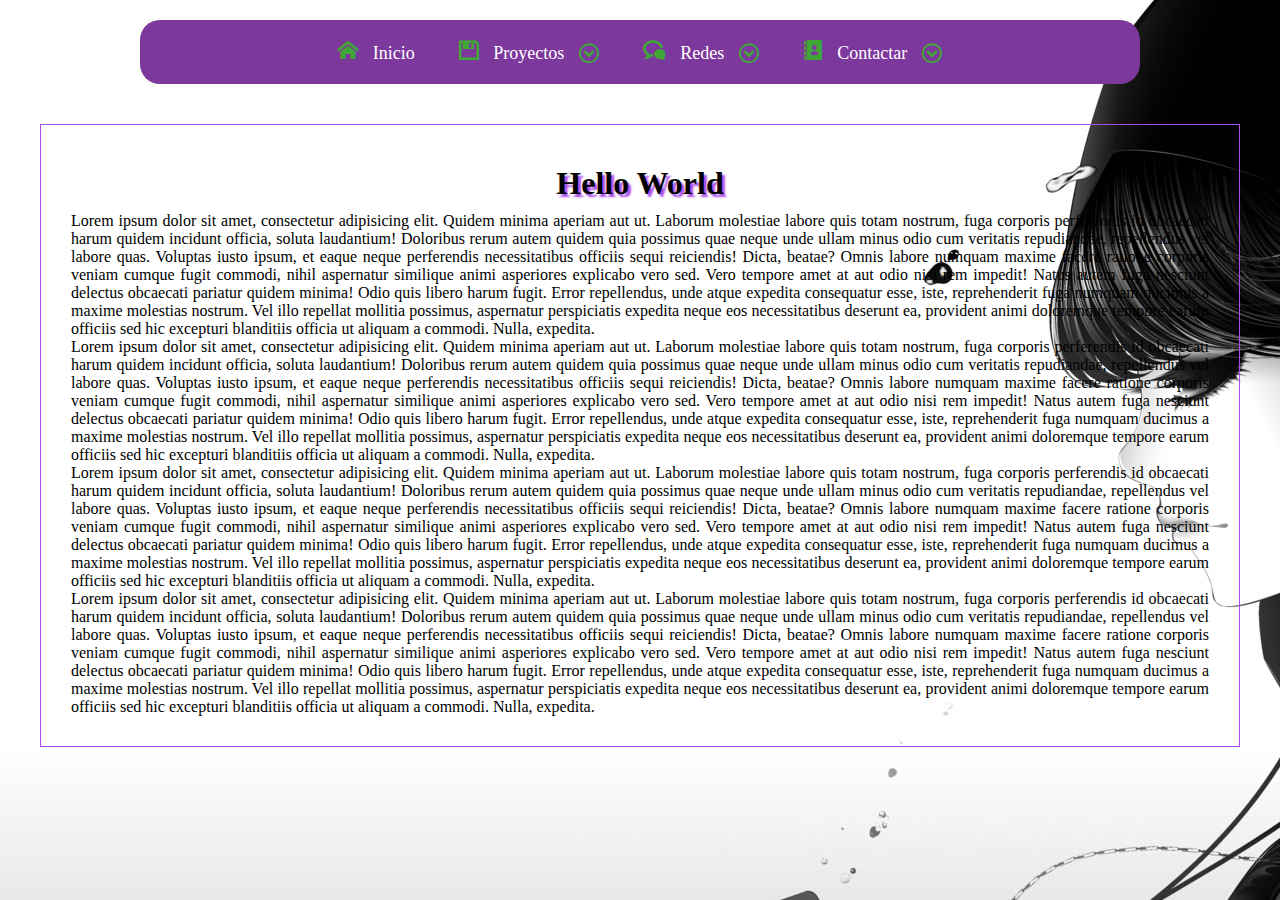
==== commit 4a4d2ccf: "menu-corre" ====
--- a/Lidia/index.html
+++ b/Lidia/index.html
@@ -32,10 +32,10 @@
 						</a>
 						<ul class="sb">
 							<li>
-								<a href="#"><span class="icon-clipboard"></span> Trabajos<span class="icon-spinner9"></span></a>
+								<a href="#"><span class="icon-clipboard"></span> Trabajos<span class="caret icon-spinner9"></span></a>
 							</li>
 							<li>
-								<a href="#"><span class="icon-bin2"></span>Papelera<span class="icon-spinner9"></span></a>
+								<a href="#"><span class="icon-bin2"></span>Papelera<span class="caret icon-spinner9"></span></a>
 							</li>
 						</ul>
 					</li>
@@ -48,10 +48,10 @@
 						</a>
 						<ul class="sb">
 							<li>
-								<a href="#"><span class="icon-github"></span> Github<span class="icon-spinner9"></span></a>
+								<a href="#"><span class="icon-github"></span> Github<span class="caret icon-spinner9"></span></a>
 							</li>
 							<li>
-								<a href="#"><span class="icon-cloud-check"></span>Nube<span class="icon-spinner9"></span></a>
+								<a href="#"><span class="icon-cloud-check"></span>Nube<span class="caret icon-spinner9"></span></a>
 							</li>
 						</ul>
 					</li>
@@ -63,10 +63,10 @@
 						</a>
 						<ul class="sb">
 							<li>
-								<a href="#"><span class="icon-mail2"></span> Mail<span class="icon-spinner9"></span></a>
+								<a href="#"><span class="icon-mail2"></span> Mail<span class="caret icon-spinner9"></span></a>
 							</li>
 							<li>
-								<a href="#"><span class="icon-phone"></span> Movil<span class="icon-spinner9"></span></a>
+								<a href="#"><span class="icon-phone"></span> Movil<span class="caret icon-spinner9"></span></a>
 							</li>
 						</ul>
 						
--- a/Lidia/include/estiloMenu.css
+++ b/Lidia/include/estiloMenu.css
@@ -25,6 +25,7 @@
  
 header nav ul {
 	list-style:none;
+	text-align: center;
 }
  
 header nav ul li {
@@ -102,25 +103,15 @@
 */
 
 @media screen and (max-width:800px ) {
-	header nav {
-		width:60%;
-		height:100%;
-		left:-100%;
-		margin:0;
-		border-radius: 0px;
+	#na{
+		margin-top: 81px;
+	}
+
+	.menu_bar {
 		position: fixed;
-	}
- 
-	header nav ul li {
-		display:block;
-		float:none;
-		border-bottom:1px solid rgba(255,255,255, .3);
-	}
- 
-	.menu_bar {
-		/*position: fixed;*/
 		display:block;
 		width:100%;
+		top:0;
 		background:#ccc;
 	}
  
@@ -129,10 +120,11 @@
 		padding:20px;
 		background:#7D389D;
 		color:#fff;
+		overflow: hidden;
 		text-decoration:none;
 		font-weight: bold;
 		font-size:25px;
-		border-bottom:1px solid rgba(255,255,255, .3);
+		border-bottom:1px solid rgba(255,255,255, .5);
 		-webkit-box-sizing:border-box;
 		-moz-box-sizing:border-box;
 		box-sizing:border-box;
@@ -143,26 +135,52 @@
 		font-size:40px;
 		color: #3FA733;
 	}
+
+	header nav {
+		margin-top: 60px;
+		width:60%;
+		height:calc(100% - 81px);
+		left:-100%;
+		margin:0;
+		overflow: scroll;
+		border-radius: 0px;
+		position: fixed;
+	}
+ 
+ 	header nav ul{
+ 		text-align: left;
+ 	}
+
+	header nav ul li {
+		display:block;
+		float:none;
+		border-bottom:1px solid rgba(255,255,255, .5);
+	}
+	
+	header nav ul li:hover {
+		border-radius: 0px;
+	}
+
+	header nav ul li a{
+		display:block;
+		border-radius: 0px;
+	}
+
+	header nav ul li .sb{
+		width: 100%;
+		position: relative;
+		border-radius: 0px;
+	}
+
+	header nav ul li .sb li a{
+		margin-left: 20px;
+	}
+
+	header nav ul li .caret{
+		float: right;
+	}
 }
 
 
 
 
-
-
-.nav{
-
-}
-
-
-/*
-
-CONTENEDOR
-
-*/
-
-#contenedor{
-	display:block;
-	float:left;
-	/*margin-top: 10px;*/
-}--- a/Lidia/include/estiloCuerpo.css
+++ b/Lidia/include/estiloCuerpo.css
@@ -1,6 +1,7 @@
 body {
-	background:#E0E0E0;
+	background:#E0E0E0 url('bac1.jpg') no-repeat;
 }
+
 #contenedor{
 	padding: 30px;
 	text-align: justify;
@@ -11,13 +12,20 @@
 #contenedor h1{
 	text-shadow:3px 3px 2px #AA4DEB;
 	color: #000;
+	margin: 10px;
+	text-align: center;
 }
 
 @media screen and (max-width:800px ) {
+	body {
+		background:#E0E0E0 url('bac2.jpg') no-repeat fixed;
+	}
+
 	#contenedor{
 		padding: 30px;
 		text-align: justify;
 		margin: 0px;
+		padding-top: 81px;
 		border: 0px;
 	}
 
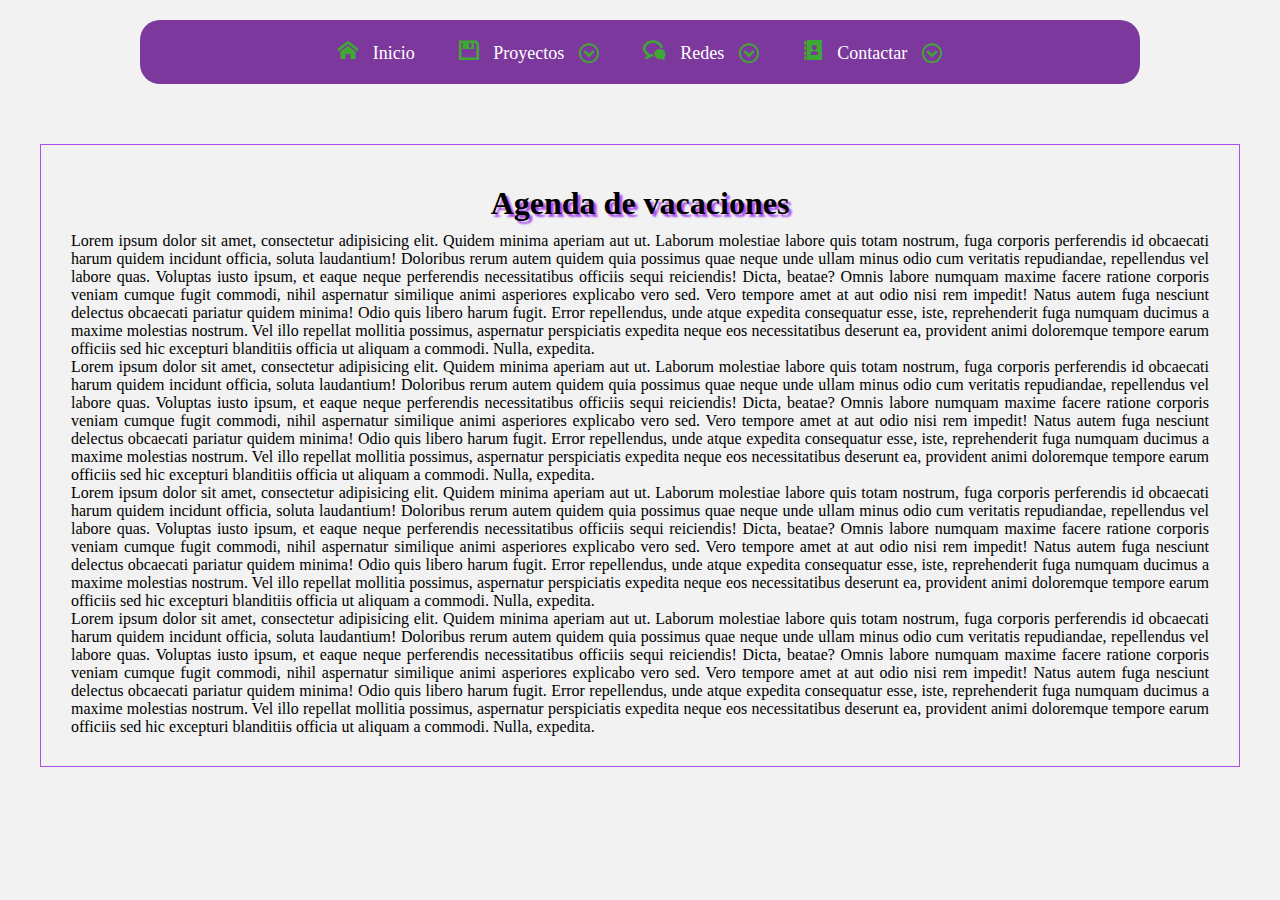
==== commit bad2d94f: "comienza" ====
--- a/Lidia/index.html
+++ b/Lidia/index.html
@@ -75,7 +75,7 @@
 			</nav>
 		</header>
 		<section id="contenedor">
-			<h1 class="text-center">Hello World</h1>
+			<h1 class="text-center">Agenda de vacaciones</h1>
 			<p>
 				<span>Lorem ipsum dolor sit amet, consectetur adipisicing elit. Quidem minima aperiam aut ut. Laborum molestiae labore quis totam nostrum, fuga corporis perferendis id obcaecati harum quidem incidunt officia, soluta laudantium!</span>
 				<span>Doloribus rerum autem quidem quia possimus quae neque unde ullam minus odio cum veritatis repudiandae, repellendus vel labore quas. Voluptas iusto ipsum, et eaque neque perferendis necessitatibus officiis sequi reiciendis!</span>
--- a/Lidia/include/estiloCuerpo.css
+++ b/Lidia/include/estiloCuerpo.css
@@ -1,9 +1,17 @@
 body {
-	background:#E0E0E0 url('bac1.jpg') no-repeat;
+	background: #F2F2F2 ;
+	/*background-image:; 
+	background-repeat:;
+	-webkit-background-size:;
+	-moz-background-size:cover;
+	-o-background-size:cover;
+	background-size:cover;
+	background-position:;*/
 }
 
 #contenedor{
 	padding: 30px;
+	float:left;
 	text-align: justify;
 	margin: 40px;
 	border: 1px solid #AA4DEB;
@@ -18,11 +26,22 @@
 
 @media screen and (max-width:800px ) {
 	body {
-		background:#E0E0E0 url('bac2.jpg') no-repeat fixed;
+		/*background-color: #E0E0E0;
+		background-repeat:no-repeat;
+		-webkit-background-size:cover;
+		-moz-background-size:cover;
+		-o-background-size:cover;
+		background-size:cover;
+		background-position:center;*/
+	
 	}
 
+
+
 	#contenedor{
+		background:#F2F2F2 ;
 		padding: 30px;
+		width: 100%;
 		text-align: justify;
 		margin: 0px;
 		padding-top: 81px;
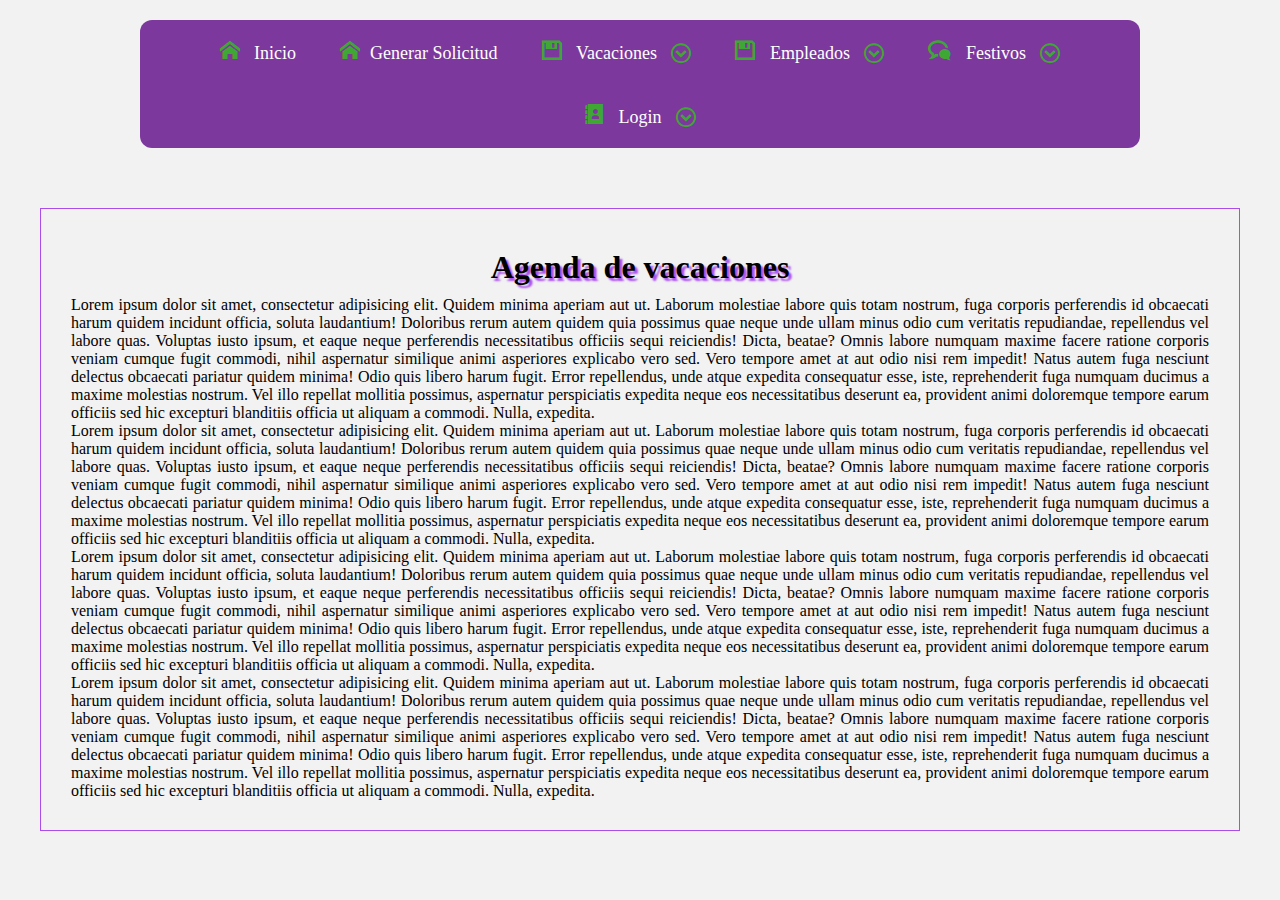
==== commit 9bdffdda: "w" ====
--- a/Lidia/index.html
+++ b/Lidia/index.html
@@ -23,50 +23,79 @@
 					<li>
 						<a href="#"><span class="icon-home"></span> Inicio</a>
 					</li>
-					
+					<li>
+						<a href="#"><span class="icon-home"></span>Generar Solicitud</a>
+					</li>
 					<li class="sub">
 						<a href="#">
 							<span class="icon-floppy-disk"></span> 
-							Proyectos
+							Vacaciones
 							<span class="caret icon-circle-down"></span>
 						</a>
 						<ul class="sb">
 							<li>
-								<a href="#"><span class="icon-clipboard"></span> Trabajos<span class="caret icon-spinner9"></span></a>
+								<a href="#"><span class="icon-clipboard"></span> Introducir Vacaciones<span class="caret icon-spinner9"></span></a>
 							</li>
 							<li>
-								<a href="#"><span class="icon-bin2"></span>Papelera<span class="caret icon-spinner9"></span></a>
+								<a href="#"><span class="icon-bin2"></span>Consultar Vacaciones<span class="caret icon-spinner9"></span></a>
+							</li>
+							<li>
+								<a href="#"><span class="icon-bin2"></span>Exportar Vacaciones (excel)<span class="caret icon-spinner9"></span></a>
 							</li>
 						</ul>
 					</li>
-					 
 					<li class="sub">
 						<a href="#">
-							<span class="icon-bubbles3"></span>
-							Redes
+							<span class="icon-floppy-disk"></span> 
+							Empleados
 							<span class="caret icon-circle-down"></span>
 						</a>
 						<ul class="sb">
 							<li>
-								<a href="#"><span class="icon-github"></span> Github<span class="caret icon-spinner9"></span></a>
+								<a href="#"><span class="icon-clipboard"></span> Modificar empleado<span class="caret icon-spinner9"></span></a>
 							</li>
 							<li>
-								<a href="#"><span class="icon-cloud-check"></span>Nube<span class="caret icon-spinner9"></span></a>
+								<a href="#"><span class="icon-bin2"></span>Aumentar dias<span class="caret icon-spinner9"></span></a>
+							</li>
+							<hr>
+							<li>
+								<a href="#"><span class="icon-bin2"></span>Alta empleado<span class="caret icon-spinner9"></span></a>
+							</li>
+							<li>
+								<a href="#"><span class="icon-bin2"></span>Borrar empleado<span class="caret icon-spinner9"></span></a>
+							</li>
+						</ul>
+					</li>
+					<li class="sub">
+						<a href="#">
+							<span class="icon-bubbles3"></span>
+							Festivos
+							<span class="caret icon-circle-down"></span>
+						</a>
+						<ul class="sb">
+							<li>
+								<a href="#"><span class="icon-github"></span> Crear festivos<span class="caret icon-spinner9"></span></a>
+							</li>
+							<li>
+								<a href="#"><span class="icon-cloud-check"></span> Modificar festivos<span class="caret icon-spinner9"></span></a>
+							</li>
+							<li>
+								<a href="#"><span class="icon-cloud-cross"></span> Borrar festivos<span class="caret icon-spinner9"></span></a>
 							</li>
 						</ul>
 					</li>
 					<li class="sub">
 						<a href="#">
 							<span class="icon-address-book"></span> 
-							Contactar
+							Login
 							<span class="caret icon-circle-down"></span>
 						</a>
 						<ul class="sb">
 							<li>
-								<a href="#"><span class="icon-mail2"></span> Mail<span class="caret icon-spinner9"></span></a>
+								<a href="#"><span class="icon-mail2"></span> Login-Off<span class="caret icon-spinner9"></span></a>
 							</li>
 							<li>
-								<a href="#"><span class="icon-phone"></span> Movil<span class="caret icon-spinner9"></span></a>
+								<a href="#"><span class="icon-phone"></span> Modificar Login<span class="caret icon-spinner9"></span></a>
 							</li>
 						</ul>
 						
--- a/Lidia/include/estiloMenu.css
+++ b/Lidia/include/estiloMenu.css
@@ -18,9 +18,9 @@
 	background:#7D389D;
 	z-index: 1000;
 	max-width:1000px;
-	width:90%;
+	width:95%;
 	margin:20px auto;
-	border-radius: 20px;
+	border-radius: 12px;
 }
  
 header nav ul {
@@ -36,7 +36,7 @@
 
 header nav ul li:hover{
 	background:#AA4DEB;
-	border-radius: 20px;
+	border-radius: 12px;
 }
  
 header nav ul li a {
@@ -65,8 +65,8 @@
 	background: #4F2465;
 	width: 150%;
 	z-index:1000;
-	border-bottom-right-radius: 20px;
-	border-bottom-left-radius:  20px;
+	border-bottom-right-radius: 12px;
+	border-bottom-left-radius:  12px;
 }
 
 header nav ul li .sb li{
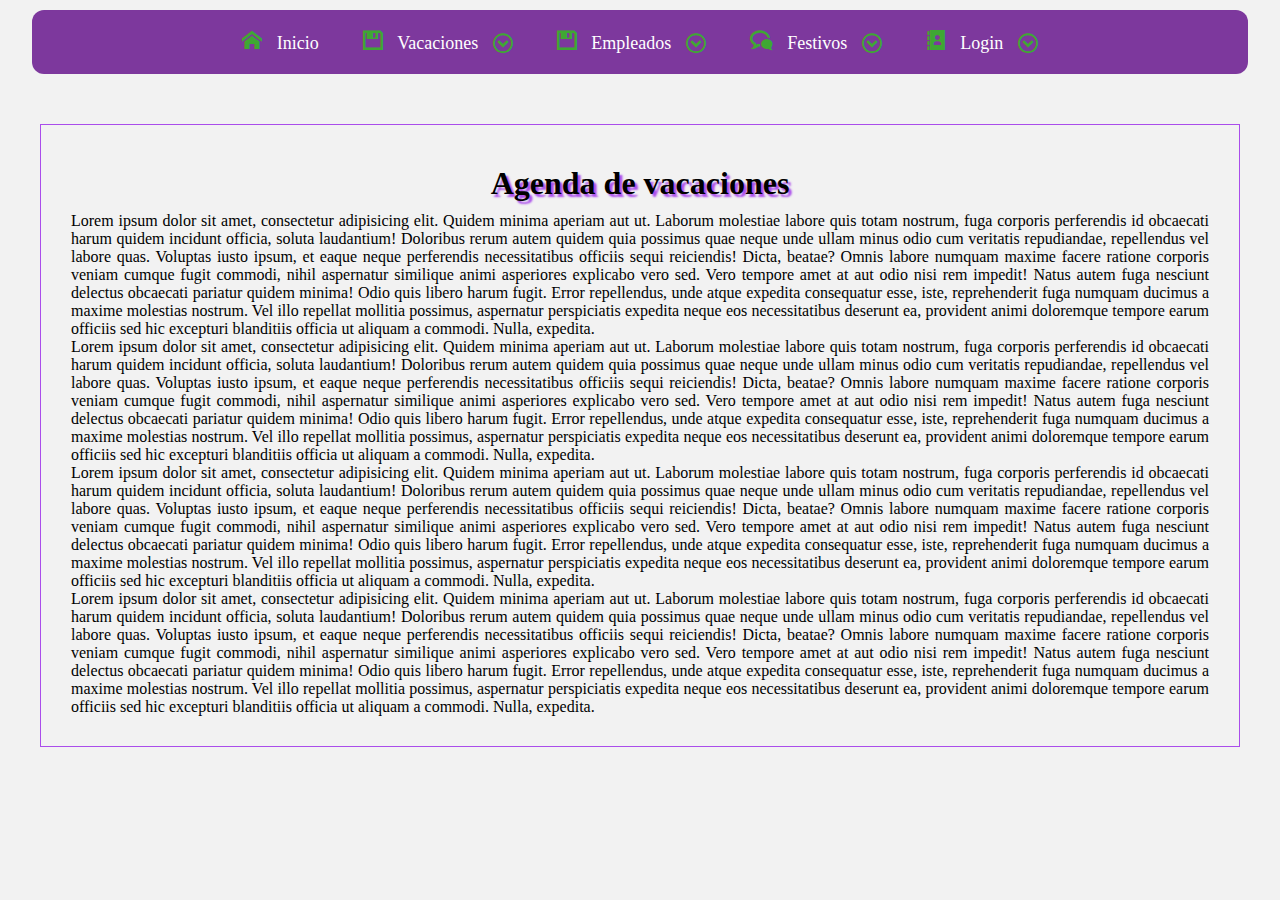
==== commit d10780ad: ".nav max-with" ====
--- a/Lidia/index.html
+++ b/Lidia/index.html
@@ -16,16 +16,14 @@
 	<body>
 		<header>
 			<div class="menu_bar">
-				<a class="bt-menu" onclick="menuToggle()"><span class="icon-menu"></span>Menu</a>
+				<a class="bt-menu" onclick="menuToggle()"><span class="icon-menu"></span> Menu</a>
 			</div>
 			<nav id="na">
 				<ul class="nav">
 					<li>
 						<a href="#"><span class="icon-home"></span> Inicio</a>
 					</li>
-					<li>
-						<a href="#"><span class="icon-home"></span>Generar Solicitud</a>
-					</li>
+					
 					<li class="sub">
 						<a href="#">
 							<span class="icon-floppy-disk"></span> 
@@ -34,13 +32,22 @@
 						</a>
 						<ul class="sb">
 							<li>
+								<a href="#"><span class="icon-home"></span> Generar Solicitud</a>
+							</li>
+							<hr>
+							<li>
+								<a href=""><span class="icon-calendar"></span> Calendario laboral <span class="caret"></span></a>
+							</li>
+							<hr>
+							<li>
 								<a href="#"><span class="icon-clipboard"></span> Introducir Vacaciones<span class="caret icon-spinner9"></span></a>
 							</li>
+							<hr>
 							<li>
-								<a href="#"><span class="icon-bin2"></span>Consultar Vacaciones<span class="caret icon-spinner9"></span></a>
+								<a href="#"><span class="icon-bin2"></span> Consultar Vacaciones<span class="caret icon-spinner9"></span></a>
 							</li>
 							<li>
-								<a href="#"><span class="icon-bin2"></span>Exportar Vacaciones (excel)<span class="caret icon-spinner9"></span></a>
+								<a href="#"><span class="icon-bin2"></span> Exportar Vacaciones (excel)<span class="caret icon-spinner9"></span></a>
 							</li>
 						</ul>
 					</li>
@@ -55,14 +62,14 @@
 								<a href="#"><span class="icon-clipboard"></span> Modificar empleado<span class="caret icon-spinner9"></span></a>
 							</li>
 							<li>
-								<a href="#"><span class="icon-bin2"></span>Aumentar dias<span class="caret icon-spinner9"></span></a>
+								<a href="#"><span class="icon-bin2"></span> Aumentar dias<span class="caret icon-spinner9"></span></a>
 							</li>
 							<hr>
 							<li>
-								<a href="#"><span class="icon-bin2"></span>Alta empleado<span class="caret icon-spinner9"></span></a>
+								<a href="#"><span class="icon-bin2"></span> Alta empleado<span class="caret icon-spinner9"></span></a>
 							</li>
 							<li>
-								<a href="#"><span class="icon-bin2"></span>Borrar empleado<span class="caret icon-spinner9"></span></a>
+								<a href="#"><span class="icon-bin2"></span> Borrar empleado<span class="caret icon-spinner9"></span></a>
 							</li>
 						</ul>
 					</li>
--- a/Lidia/include/estiloMenu.css
+++ b/Lidia/include/estiloMenu.css
@@ -17,9 +17,9 @@
 header nav {
 	background:#7D389D;
 	z-index: 1000;
-	max-width:1000px;
+	max-width:1500px;
 	width:95%;
-	margin:20px auto;
+	margin:10px auto;
 	border-radius: 12px;
 }
  
@@ -77,6 +77,7 @@
 
 header nav ul li .sb li a {
 	display: block;
+	text-align: left;
 }
 
 header nav ul li .sb li a span{
@@ -102,7 +103,7 @@
 https://icomoon.io/app/#/select/font
 */
 
-@media screen and (max-width:800px ) {
+@media screen and (max-width:900px ) {
 	#na{
 		margin-top: 81px;
 	}
@@ -174,6 +175,7 @@
 
 	header nav ul li .sb li a{
 		margin-left: 20px;
+
 	}
 
 	header nav ul li .caret{
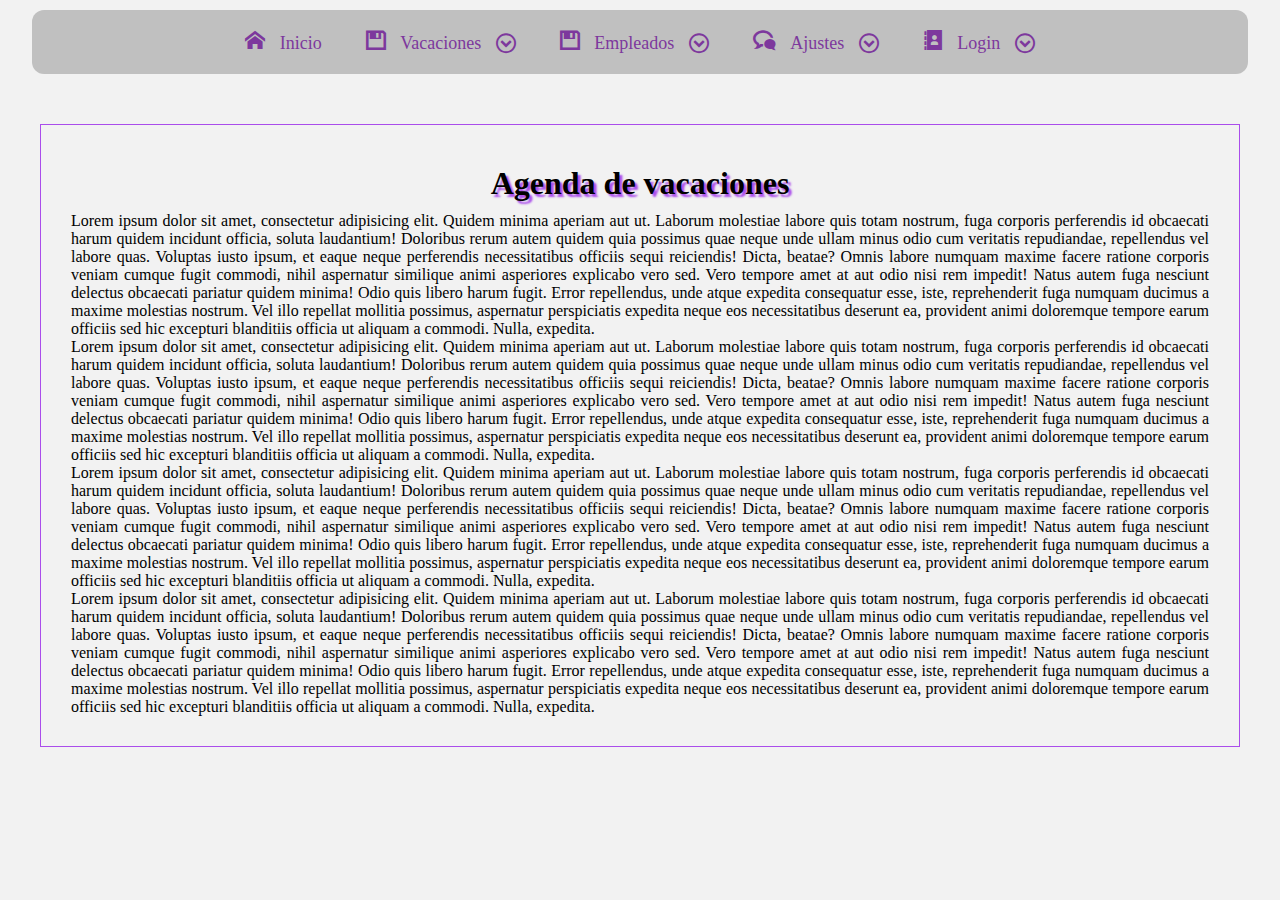
==== commit 2e9ba876: "pruebas" ====
--- a/Lidia/index.html
+++ b/Lidia/index.html
@@ -14,7 +14,7 @@
 		
 	</head>
 	<body>
-		<header>
+		<header id="header">
 			<div class="menu_bar">
 				<a class="bt-menu" onclick="menuToggle()"><span class="icon-menu"></span> Menu</a>
 			</div>
@@ -76,20 +76,31 @@
 					<li class="sub">
 						<a href="#">
 							<span class="icon-bubbles3"></span>
-							Festivos
+							Ajustes
 							<span class="caret icon-circle-down"></span>
 						</a>
 						<ul class="sb">
-							<li>
-								<a href="#"><span class="icon-github"></span> Crear festivos<span class="caret icon-spinner9"></span></a>
-							</li>
-							<li>
-								<a href="#"><span class="icon-cloud-check"></span> Modificar festivos<span class="caret icon-spinner9"></span></a>
-							</li>
-							<li>
-								<a href="#"><span class="icon-cloud-cross"></span> Borrar festivos<span class="caret icon-spinner9"></span></a>
+							<li class="sub">
+								<a href="#">
+									<span class="icon-bubbles3"></span>
+									Festivos
+									<span class="caret icon-circle-down"></span>
+								</a>
+								<ul class="sb">
+									<li>
+										<a href="#"><span class="icon-github"></span> Crear festivos<span class="caret icon-spinner9"></span></a>
+									</li>
+									<li>
+										<a href="#"><span class="icon-cloud-check"></span> Modificar festivos<span class="caret icon-spinner9"></span></a>
+									</li>
+									<li>
+										<a href="#"><span class="icon-cloud-cross"></span> Borrar festivos<span class="caret icon-spinner9"></span></a>
+									</li>
+								</ul>
 							</li>
 						</ul>
+						
+						
 					</li>
 					<li class="sub">
 						<a href="#">
--- a/Lidia/include/estiloMenu.css
+++ b/Lidia/include/estiloMenu.css
@@ -6,7 +6,7 @@
 	box-sizing:border-box;
 }
  
-header {
+#header {
 	width:100%;
 }
 
@@ -14,8 +14,8 @@
 	display:none;
 }
  
-header nav {
-	background:#7D389D;
+#header nav {
+	background:#c0c0c0;
 	z-index: 1000;
 	max-width:1500px;
 	width:95%;
@@ -23,64 +23,72 @@
 	border-radius: 12px;
 }
  
-header nav ul {
+#header nav ul {
 	list-style:none;
 	text-align: center;
 }
  
-header nav ul li {
+#header nav ul li {
 
 	display: inline-block;
 	position: relative;
 }
 
-header nav ul li:hover{
+#header nav ul li:hover{
 	background:#AA4DEB;
 	border-radius: 12px;
 }
  
-header nav ul li a {
-	color:#fff;
+#header nav ul li a {
+	color:#7D389D;
 	padding:20px;
 	display:block;
 	font-size:18px;
 	text-decoration:none;
 }
+
+#header nav ul li a:hover{
+	color: #fff;
+}
+
  
-header nav ul li a span {
+#header nav ul li a span {
 	margin-right:10px;
-	color: #3FA733;
+	color: #7D389D;
 	font-size:20px;
 }
 
-header nav ul li:hover .sb{
+#header nav ul li:hover .sb{
 	display: block;
+	color: #fff;
 	/*position: relative;
 	*/
 }
 
-header nav ul li .sb {
+#header nav ul li .sb {
 	display:none;
 	position: absolute;
-	background: #4F2465;
+	background: #c0c0c0;
+	color: #fff;
 	width: 150%;
 	z-index:1000;
 	border-bottom-right-radius: 12px;
 	border-bottom-left-radius:  12px;
 }
 
-header nav ul li .sb li{
+#header nav ul li .sb li{
 	display: block;
 	overflow: hidden;
+	color:#fff;
 	border-bottom: 1px solid rgba(255,255,255,.5);
 }
 
-header nav ul li .sb li a {
+#header nav ul li .sb li a {
 	display: block;
 	text-align: left;
 }
 
-header nav ul li .sb li a span{
+#header nav ul li .sb li a span{
 	text-align: right;
 	position: relative;
 	top: 3px;
@@ -88,7 +96,7 @@
 	margin-left: 10px;
 }
 
-header nav ul li .caret{
+#header nav ul li .caret{
 	position: relative;
 	top: 3px;
 	margin-right: 0px;
@@ -119,7 +127,7 @@
 	.menu_bar .bt-menu {
 		display:block;
 		padding:20px;
-		background:#7D389D;
+		background:#c0c0c0;
 		color:#fff;
 		overflow: hidden;
 		text-decoration:none;
@@ -134,10 +142,10 @@
 	.menu_bar span {
 		float:right;
 		font-size:40px;
-		color: #3FA733;
+		color: #7D389D;
 	}
 
-	header nav {
+	#header nav {
 		margin-top: 60px;
 		width:60%;
 		height:calc(100% - 81px);
@@ -148,37 +156,37 @@
 		position: fixed;
 	}
  
- 	header nav ul{
+ 	#header nav ul{
  		text-align: left;
  	}
 
-	header nav ul li {
+	#header nav ul li {
 		display:block;
 		float:none;
 		border-bottom:1px solid rgba(255,255,255, .5);
 	}
 	
-	header nav ul li:hover {
+	#header nav ul li:hover {
 		border-radius: 0px;
 	}
 
-	header nav ul li a{
+	#header nav ul li a{
 		display:block;
 		border-radius: 0px;
 	}
 
-	header nav ul li .sb{
+	#header nav ul li .sb{
 		width: 100%;
 		position: relative;
 		border-radius: 0px;
 	}
 
-	header nav ul li .sb li a{
+	#header nav ul li .sb li a{
 		margin-left: 20px;
 
 	}
 
-	header nav ul li .caret{
+	#header nav ul li .caret{
 		float: right;
 	}
 }
--- a/Lidia/include/estiloCuerpo.css
+++ b/Lidia/include/estiloCuerpo.css
@@ -36,10 +36,7 @@
 	
 	}
 
-
-
 	#contenedor{
-		background:#F2F2F2 ;
 		padding: 30px;
 		width: 100%;
 		text-align: justify;
@@ -47,6 +44,4 @@
 		padding-top: 81px;
 		border: 0px;
 	}
-
-	
 }